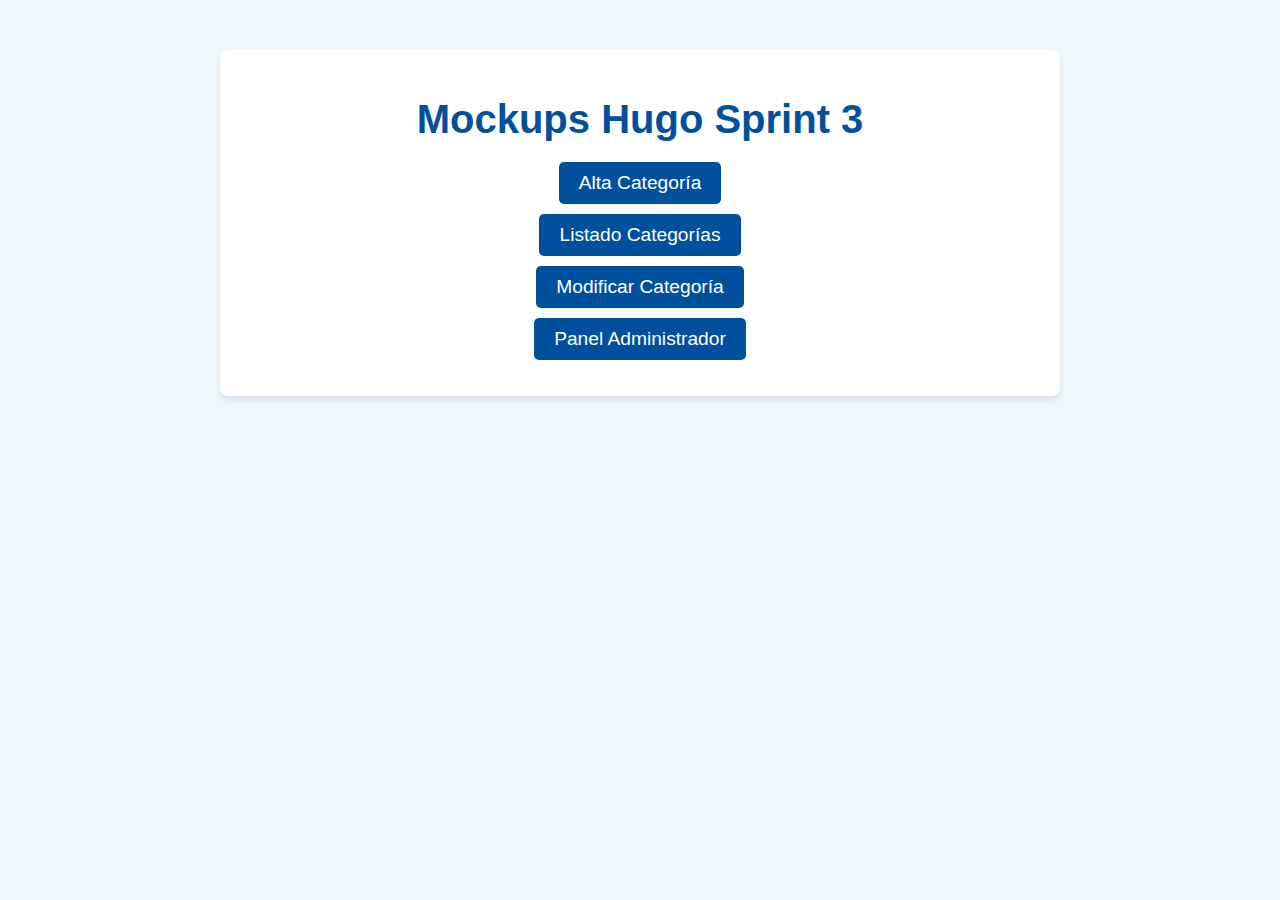
==== index.html @ a60078a8 "Add files via upload" ====
<!DOCTYPE html>
<html lang="es">
<head>
    <meta charset="UTF-8">
    <meta name="viewport" content="width=device-width, initial-scale=1.0">
    <title>Mockups Hugo Sprint 3</title>
    <style>
        /* Estilo general */
        body {
            font-family: 'Arial', sans-serif;
            margin: 0;
            padding: 0;
            background-color: #f0f8ff; /* Azul claro */
            color: #333;
        }

        .container {
            max-width: 800px;
            margin: 50px auto;
            padding: 20px;
            background: #ffffff;
            border-radius: 8px;
            box-shadow: 0 4px 6px rgba(0, 0, 0, 0.1);
            text-align: center;
        }

        h1 {
            color: #00509e; /* Azul profundo */
            font-size: 2.5em;
            margin-bottom: 20px;
        }

        ul {
            list-style: none;
            padding: 0;
        }

        li {
            margin: 10px 0;
        }

        a {
            text-decoration: none;
            color: #ffffff;
            background-color: #00509e; /* Azul profundo */
            padding: 10px 20px;
            border-radius: 5px;
            font-size: 1.2em;
            display: inline-block;
            transition: background-color 0.3s ease;
        }

        a:hover {
            background-color: #013a72; /* Azul más oscuro */
        }
    </style>
</head>
<body>
    <div class="container">
        <h1>Mockups Hugo Sprint 3</h1>
        <ul>
            <li><a href="mockups/altaCategoria.html">Alta Categoría</a></li>
            <li><a href="mockups/listadoCategorias.html">Listado Categorías</a></li>
            <li><a href="mockups/modificarCategoria.html">Modificar Categoría</a></li>
            <li><a href="mockups/panelAdmin.html">Panel Administrador</a></li>
        </ul>
    </div>
</body>
</html>
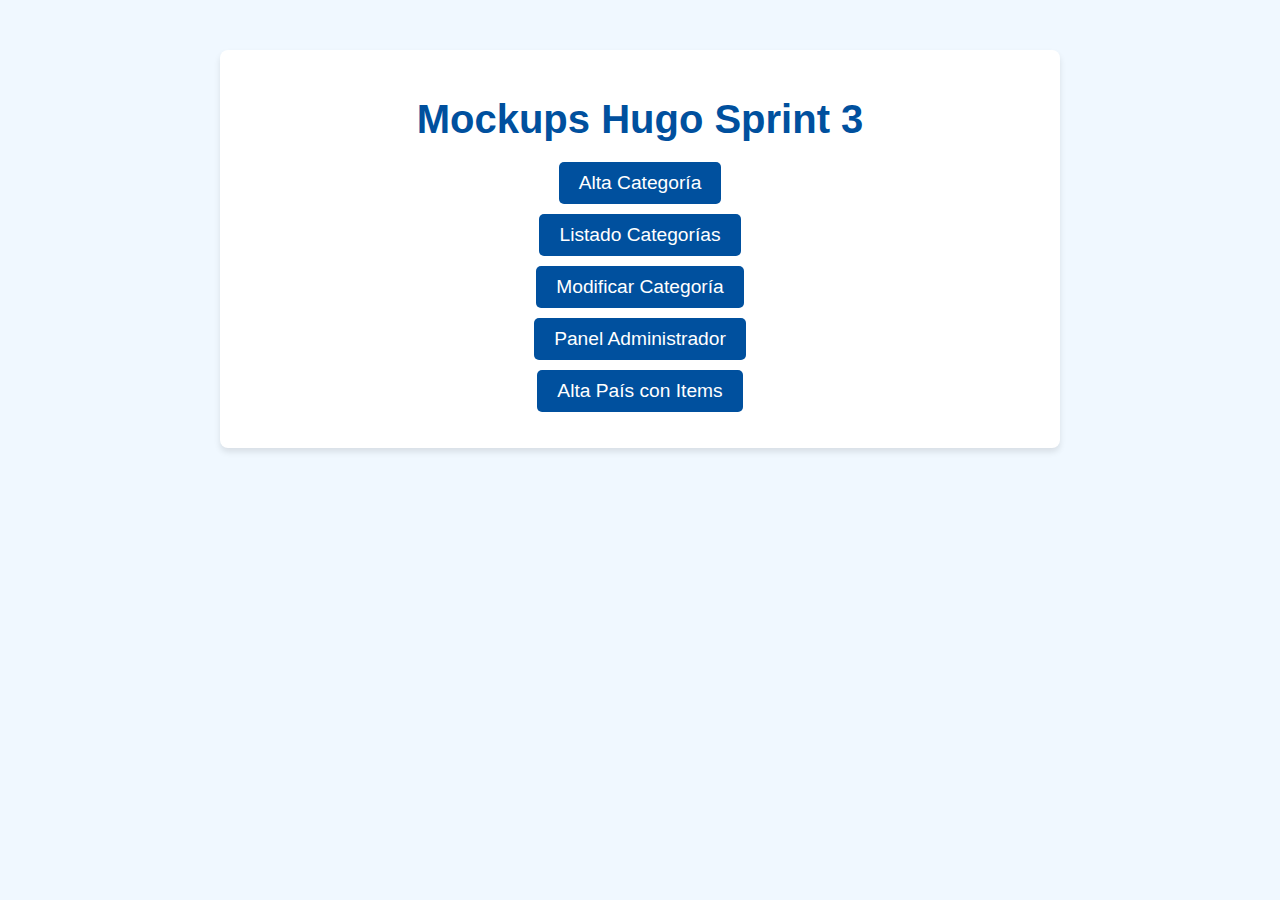
==== commit c573c6da: "Add files via upload" ====
--- a/index.html
+++ b/index.html
@@ -63,6 +63,7 @@
             <li><a href="mockups/listadoCategorias.html">Listado Categorías</a></li>
             <li><a href="mockups/modificarCategoria.html">Modificar Categoría</a></li>
             <li><a href="mockups/panelAdmin.html">Panel Administrador</a></li>
+			<li><a href="mockups/AltaPaisconItems.html">Alta País con Items</a></li>
         </ul>
     </div>
 </body>
